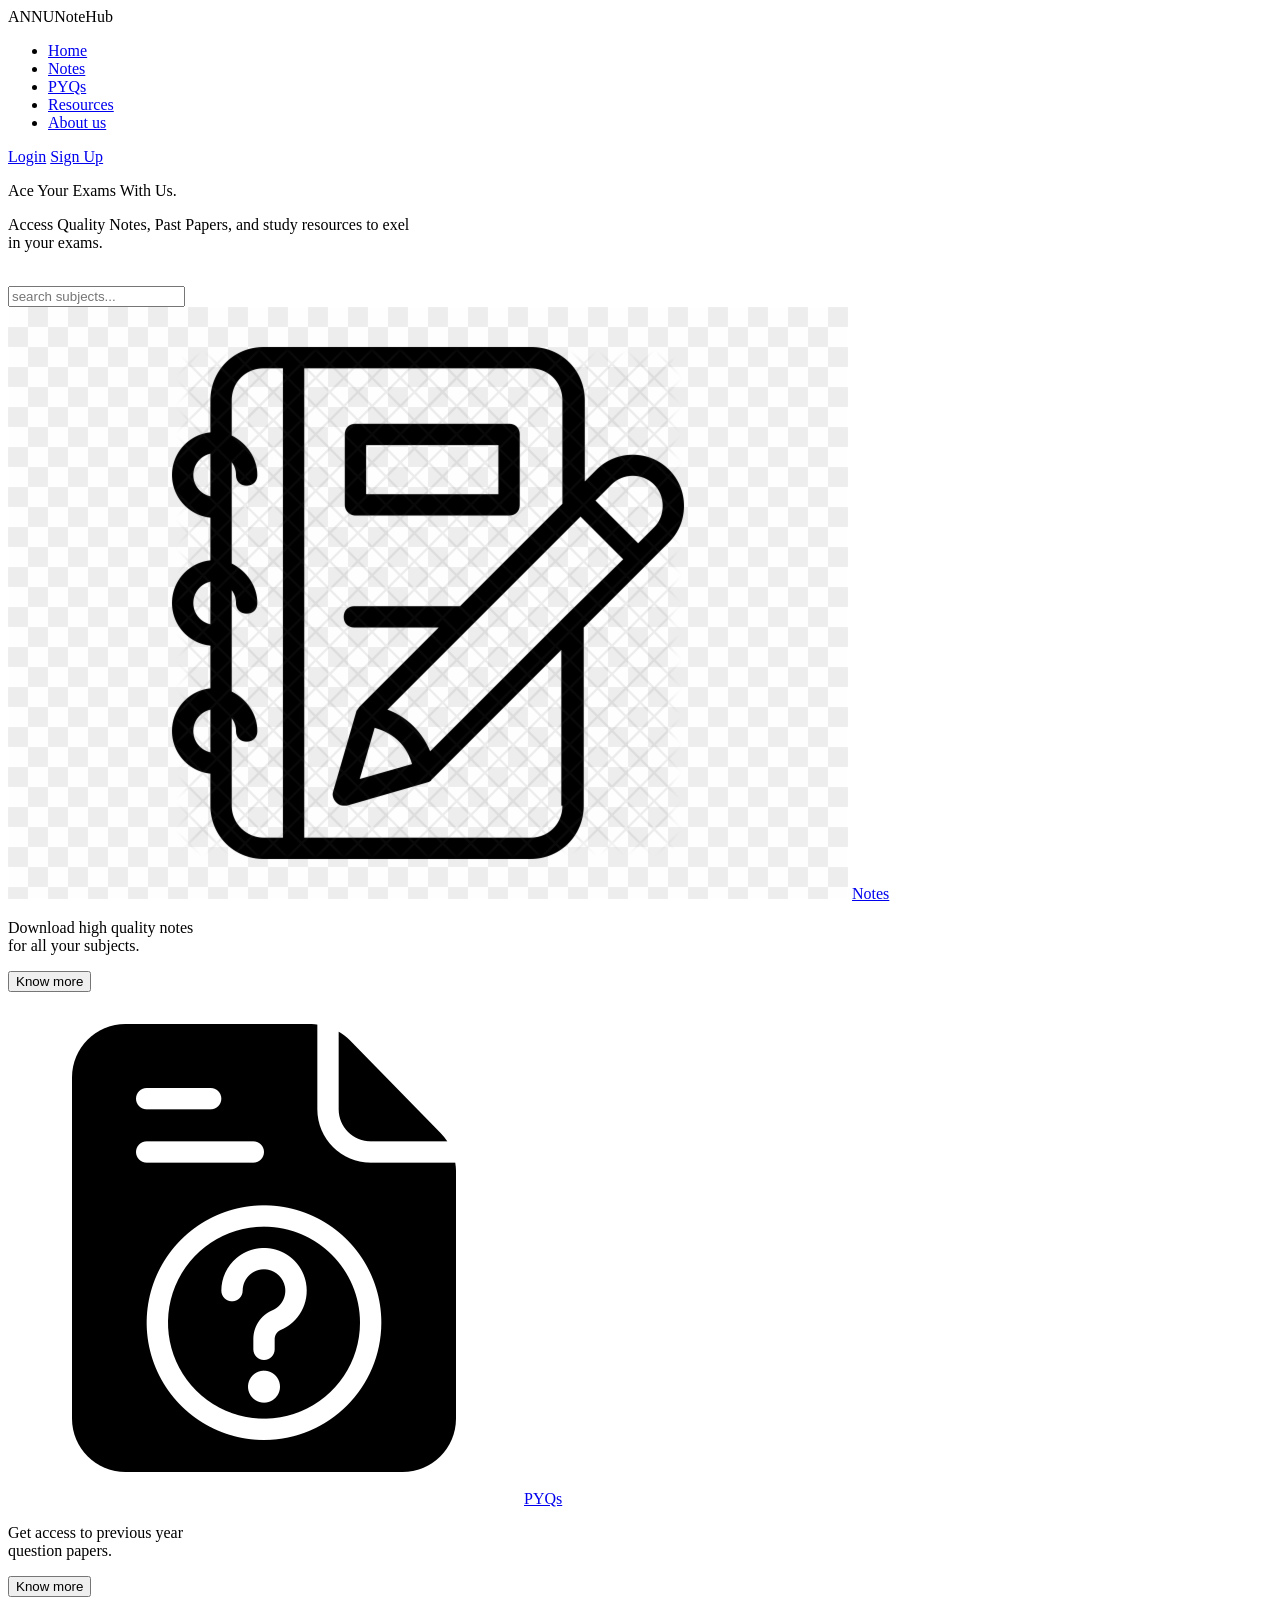
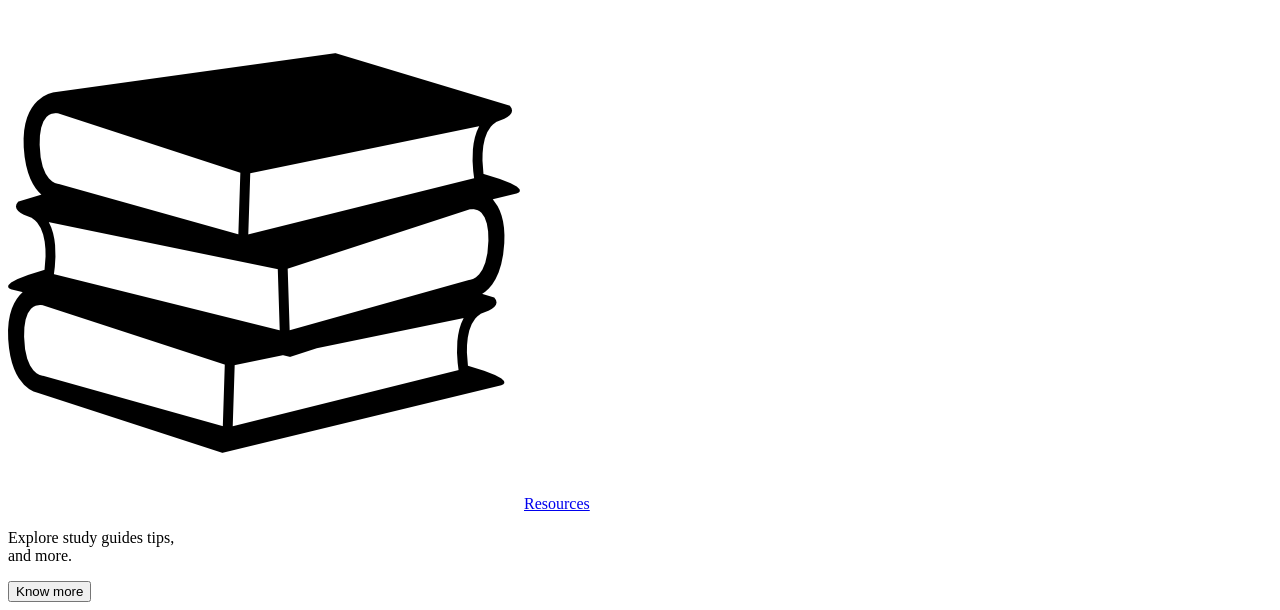
==== templates/index.html @ 8510614d "Flask Notes App I have converted main notes app in a simple Flask notes." ====
<!doctype html>
<html lang="en">
  <head>
    <meta charset="UTF-8" />
    <meta name="viewport" content="width=device-width, initial-scale=1.0" />
    <title>Notes website</title>
    <link
      rel="stylesheet"
      href="{{url_for('static', filename='css/design.css')}}"
    />
    <!-- <link
      rel="stylesheet"
      href="https://cdnjs.cloudflare.com/ajax/libs/font-awesome/7.0.0/css/all.min.css"
    /> -->
  </head>

  <body>
    <header class="header">
      <nav class="navigation">
        <div class="logo">
          <span>ANNU<span class="hub">NoteHub</span></span
          ><br />
        </div>
        <div>
          <ul class="nav-links">
            <li><a href="/">Home</a></li>
            <li><a href="notes">Notes</a></li>
            <li><a href="/pyqs">PYQs</a></li>
            <li><a href="/resources">Resources</a></li>
            <li><a href="/aboutus">About us</a></li>
          </ul>
        </div>
        <div class="nav-btn">
          <a class="login" href="#">Login</a>
          <a class="signup" href="#">Sign Up</a>
        </div>
      </nav>
    </header>

    <main id="home" class="home">
      <div class="intro">
        <p class="p1">Ace Your <span class="exams">Exams</span> With Us.</p>
        <p class="p2">
          Access Quality Notes, Past Papers, and study resources to exel<br />
          in your exams.
        </p>
        <br />
        <div class="search-box">
          <input type="text" placeholder="search subjects..." />
          <i class="fa-solid fa-magnifying-glass"></i>
        </div>
      </div>

      <div class="link">
        <div class="N">
          <img src="../static/assests/imgs/notes.png" alt="" srcset="" />
          <a class="Notes" href="/notes">Notes</a>
          <p>Download high quality notes <br />for all your subjects.</p>
          <button>Know more</button>
        </div>

        <div class="P">
          <img src="../static/assests/imgs/question.png" alt="" srcset="" />
          <a class="pyqs" href="pyqs.html">PYQs</a>
          <p>Get access to previous year <br />question papers.</p>
          <button>Know more</button>
        </div>

        <div class="R">
          <img src="../static/assests/imgs/books-stack-of-three.png" alt="" srcset="" />
          <a class="resources" href="resources.html">Resources</a>
          <p>Explore study guides tips, <br />and more.</p>
          <button>Know more</button>
        </div>
      </div>
    </main>
  </body>
</html>
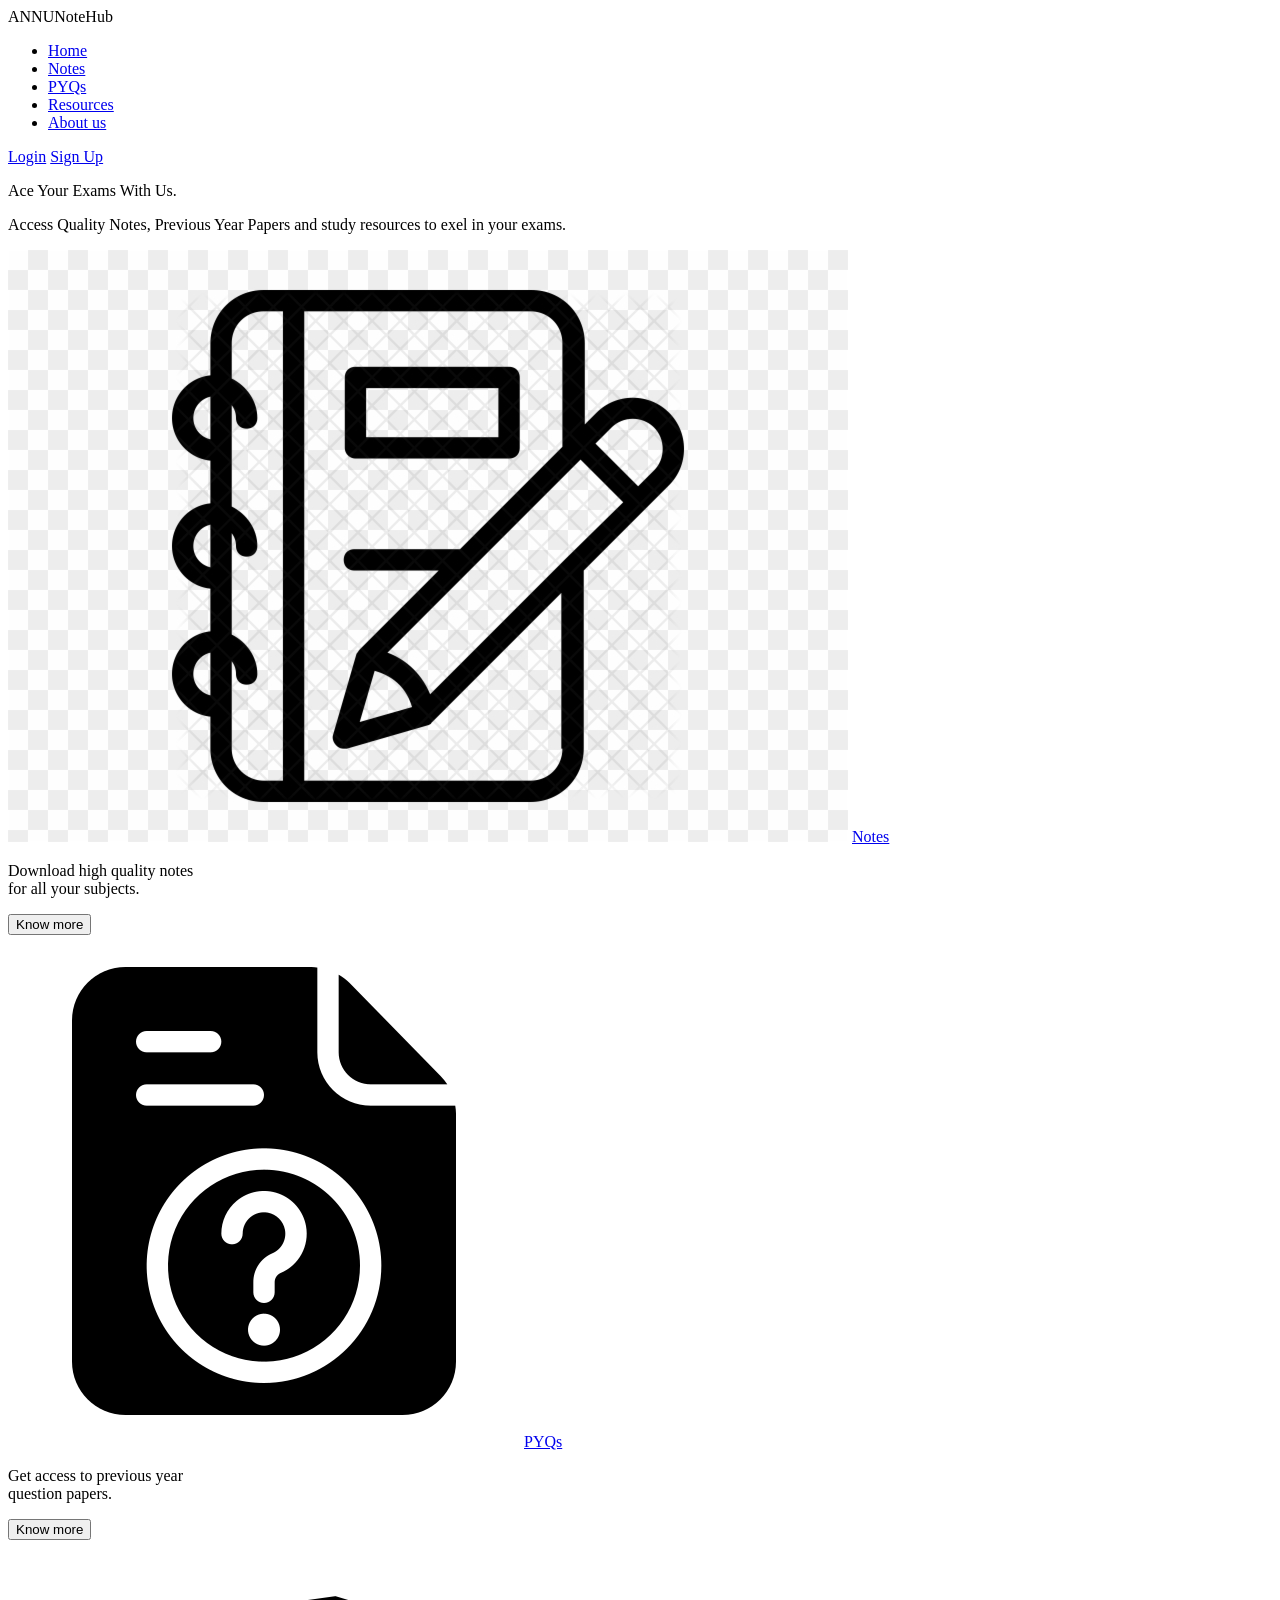
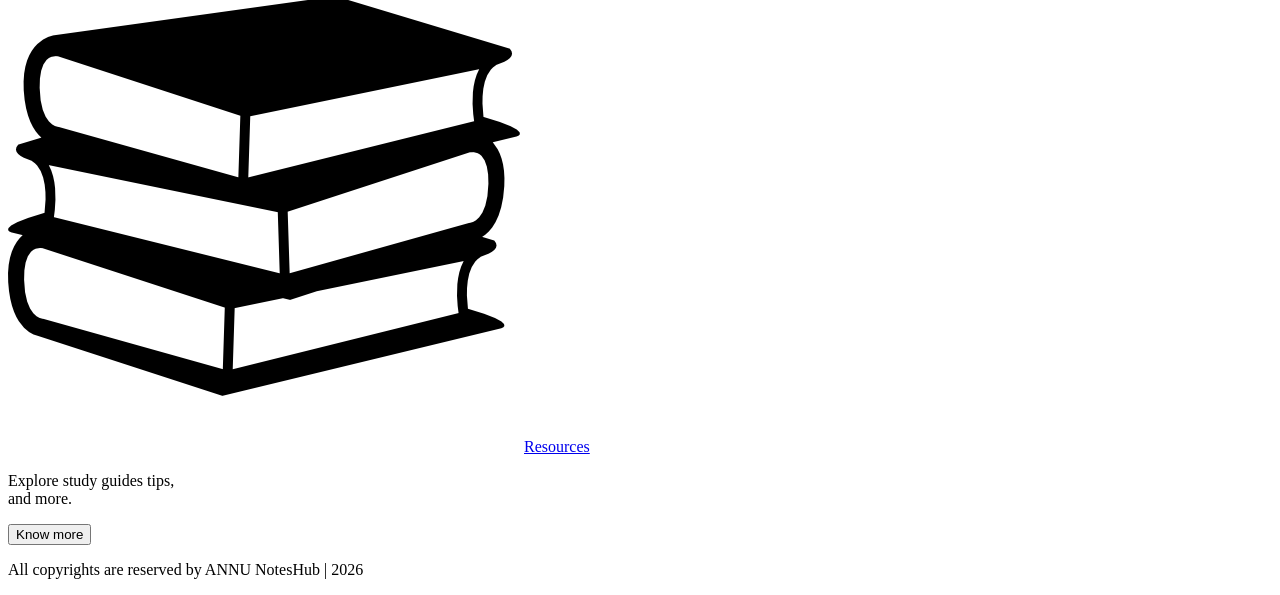
==== commit 1faecaba: "Update: index.html Redesigned the index.html page." ====
--- a/templates/index.html
+++ b/templates/index.html
@@ -8,10 +8,6 @@
       rel="stylesheet"
       href="{{url_for('static', filename='css/design.css')}}"
     />
-    <!-- <link
-      rel="stylesheet"
-      href="https://cdnjs.cloudflare.com/ajax/libs/font-awesome/7.0.0/css/all.min.css"
-    /> -->
   </head>
 
   <body>
@@ -25,9 +21,9 @@
           <ul class="nav-links">
             <li><a href="/">Home</a></li>
             <li><a href="notes">Notes</a></li>
-            <li><a href="/pyqs">PYQs</a></li>
-            <li><a href="/resources">Resources</a></li>
-            <li><a href="/aboutus">About us</a></li>
+            <li><a href="pyqs">PYQs</a></li>
+            <li><a href="resources">Resources</a></li>
+            <li><a href="aboutus">About us</a></li>
           </ul>
         </div>
         <div class="nav-btn">
@@ -41,20 +37,14 @@
       <div class="intro">
         <p class="p1">Ace Your <span class="exams">Exams</span> With Us.</p>
         <p class="p2">
-          Access Quality Notes, Past Papers, and study resources to exel<br />
-          in your exams.
+          Access Quality Notes, Previous Year Papers and study resources to exel in your exams.
         </p>
-        <br />
-        <div class="search-box">
-          <input type="text" placeholder="search subjects..." />
-          <i class="fa-solid fa-magnifying-glass"></i>
-        </div>
       </div>
 
       <div class="link">
         <div class="N">
           <img src="../static/assests/imgs/notes.png" alt="" srcset="" />
-          <a class="Notes" href="/notes">Notes</a>
+          <a class="Notes" href="notes">Notes</a>
           <p>Download high quality notes <br />for all your subjects.</p>
           <button>Know more</button>
         </div>
@@ -74,5 +64,9 @@
         </div>
       </div>
     </main>
+
+    <footer id="footer-section">
+      <p class="footer-para">All copyrights are reserved by ANNU NotesHub | 2026</p>
+    </footer>
   </body>
 </html>
